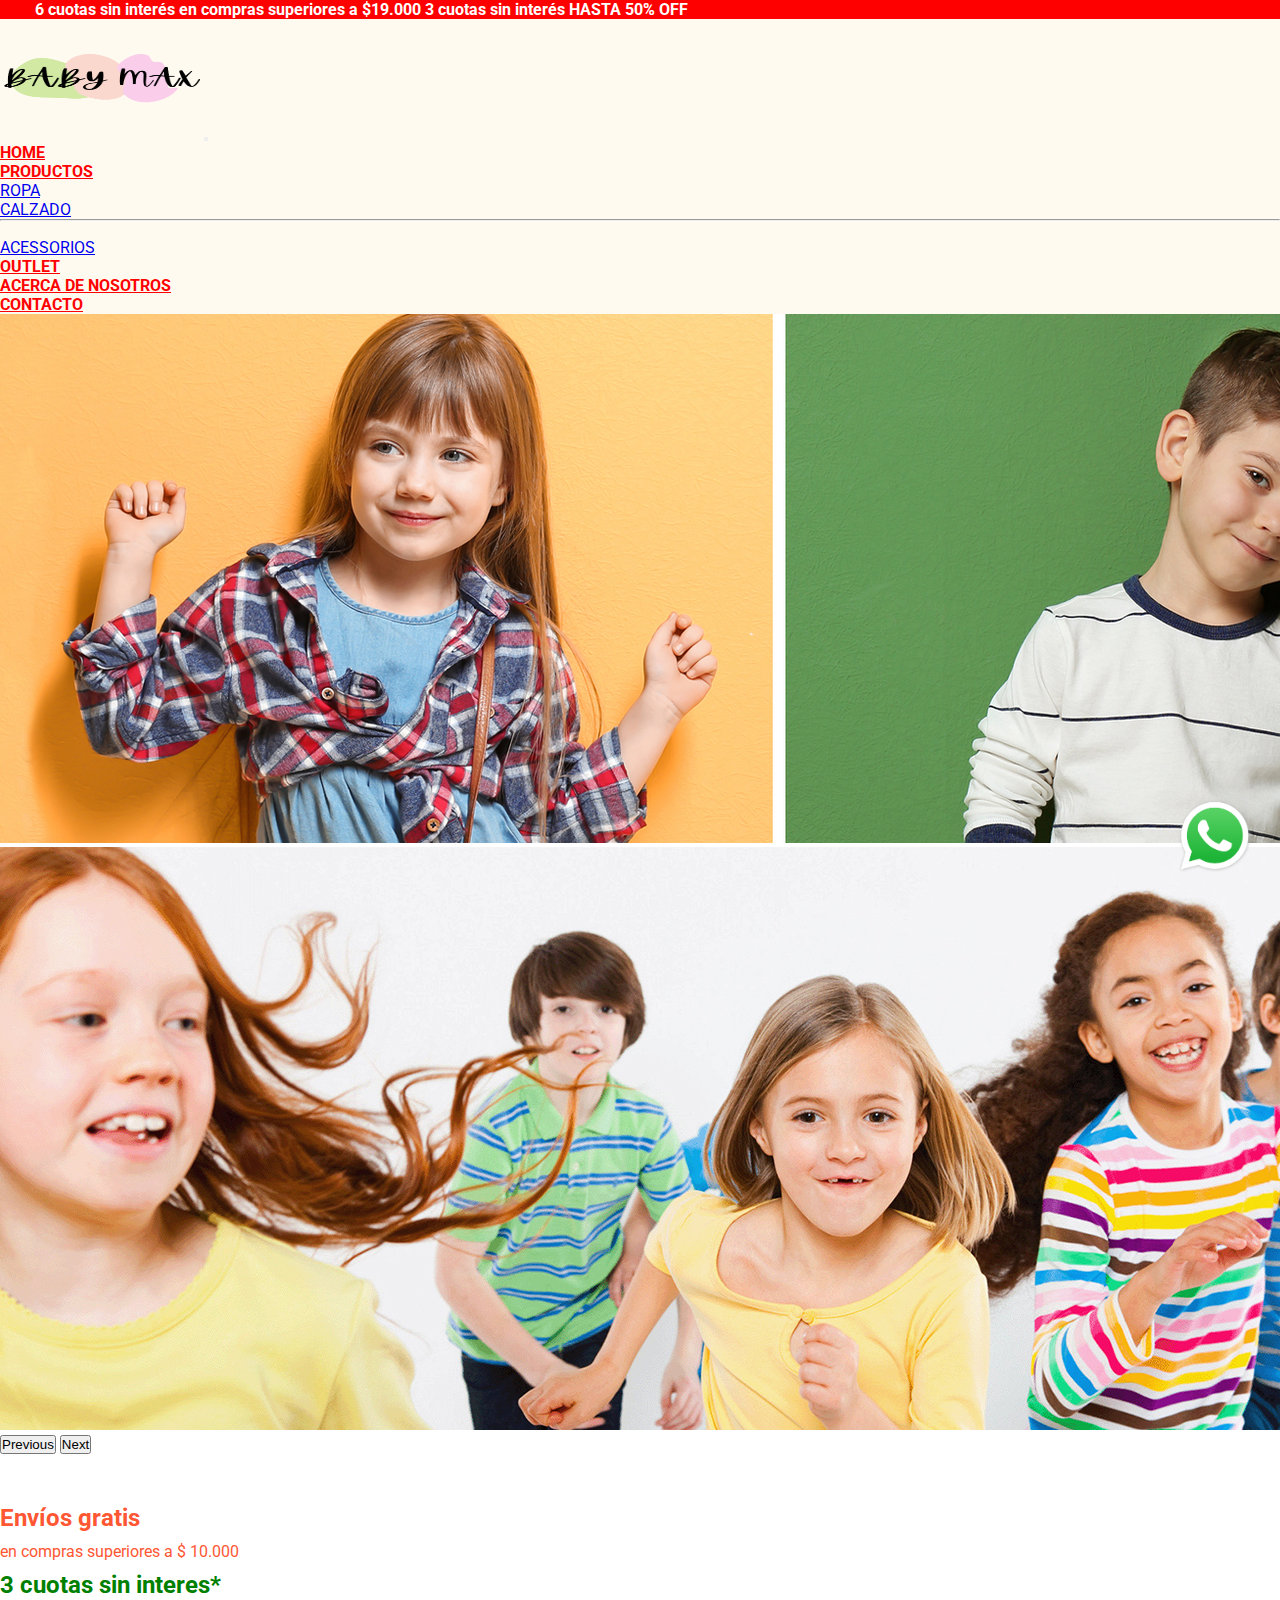
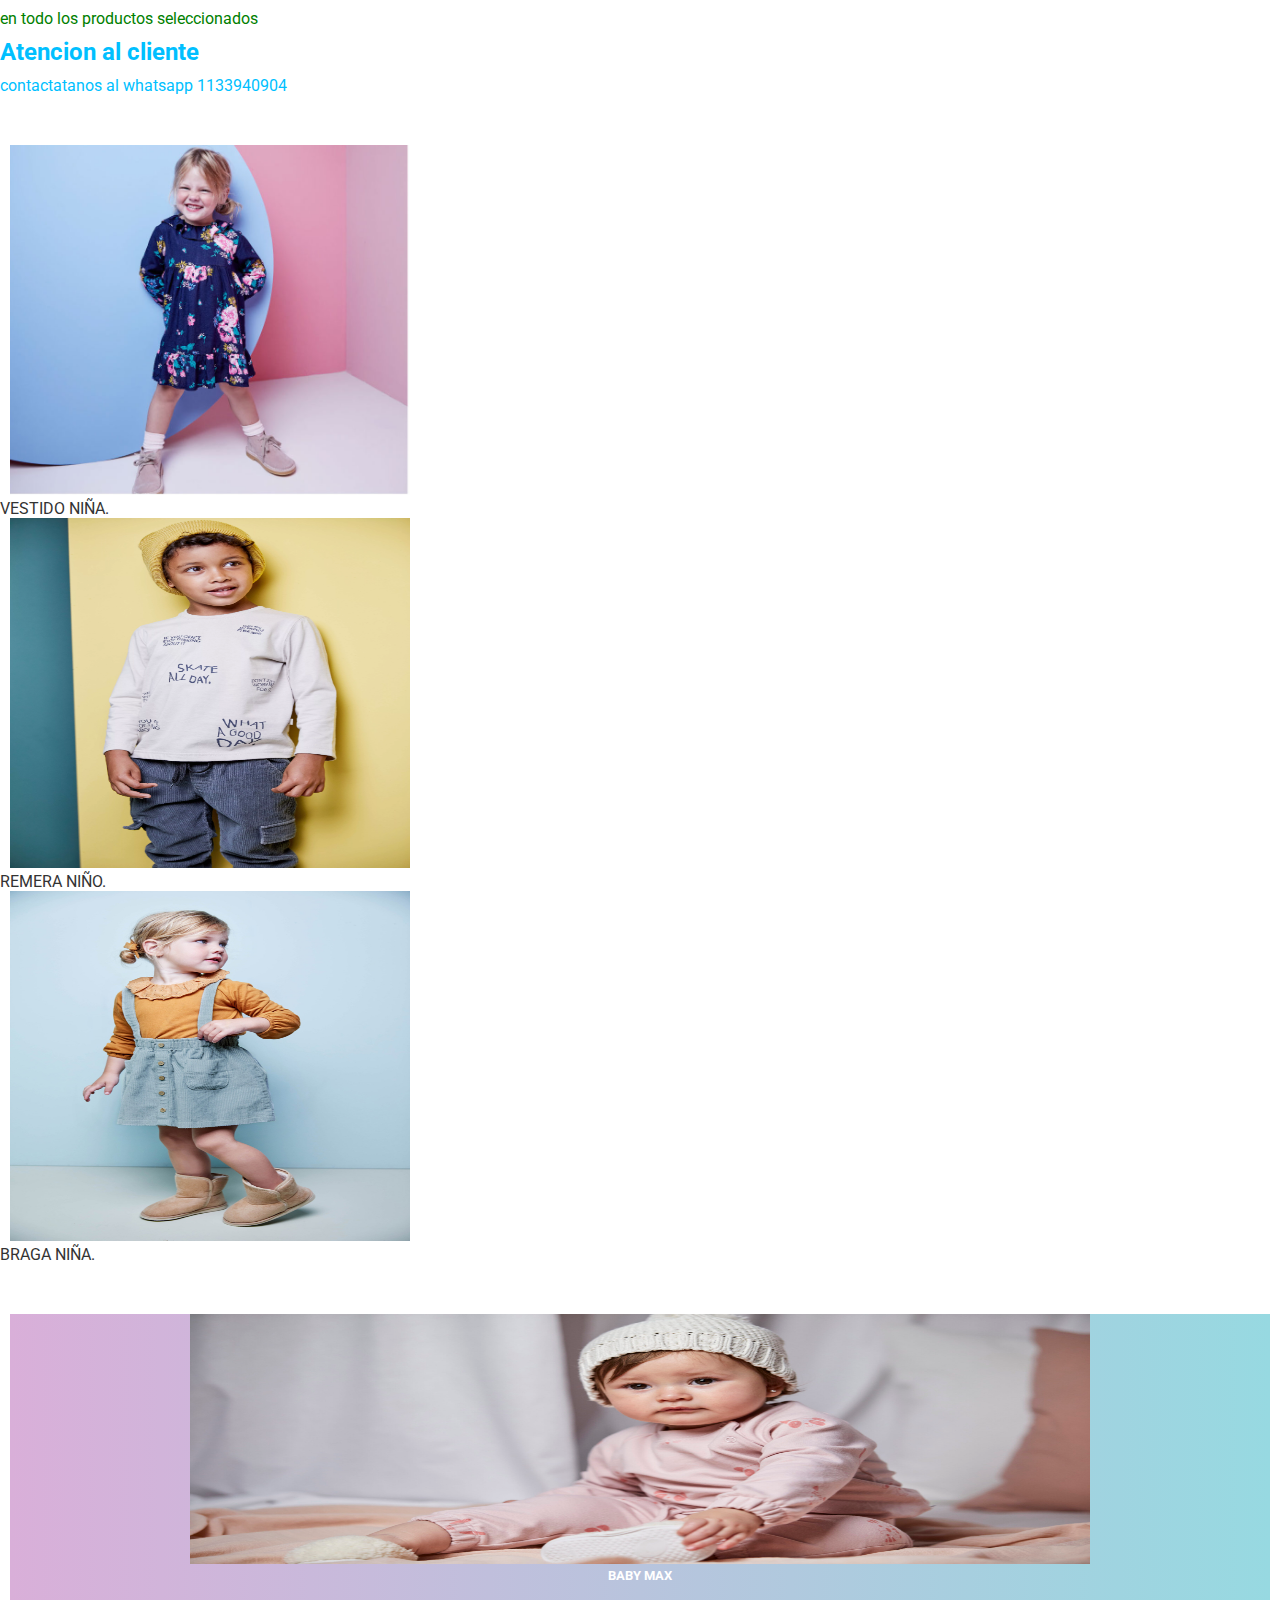
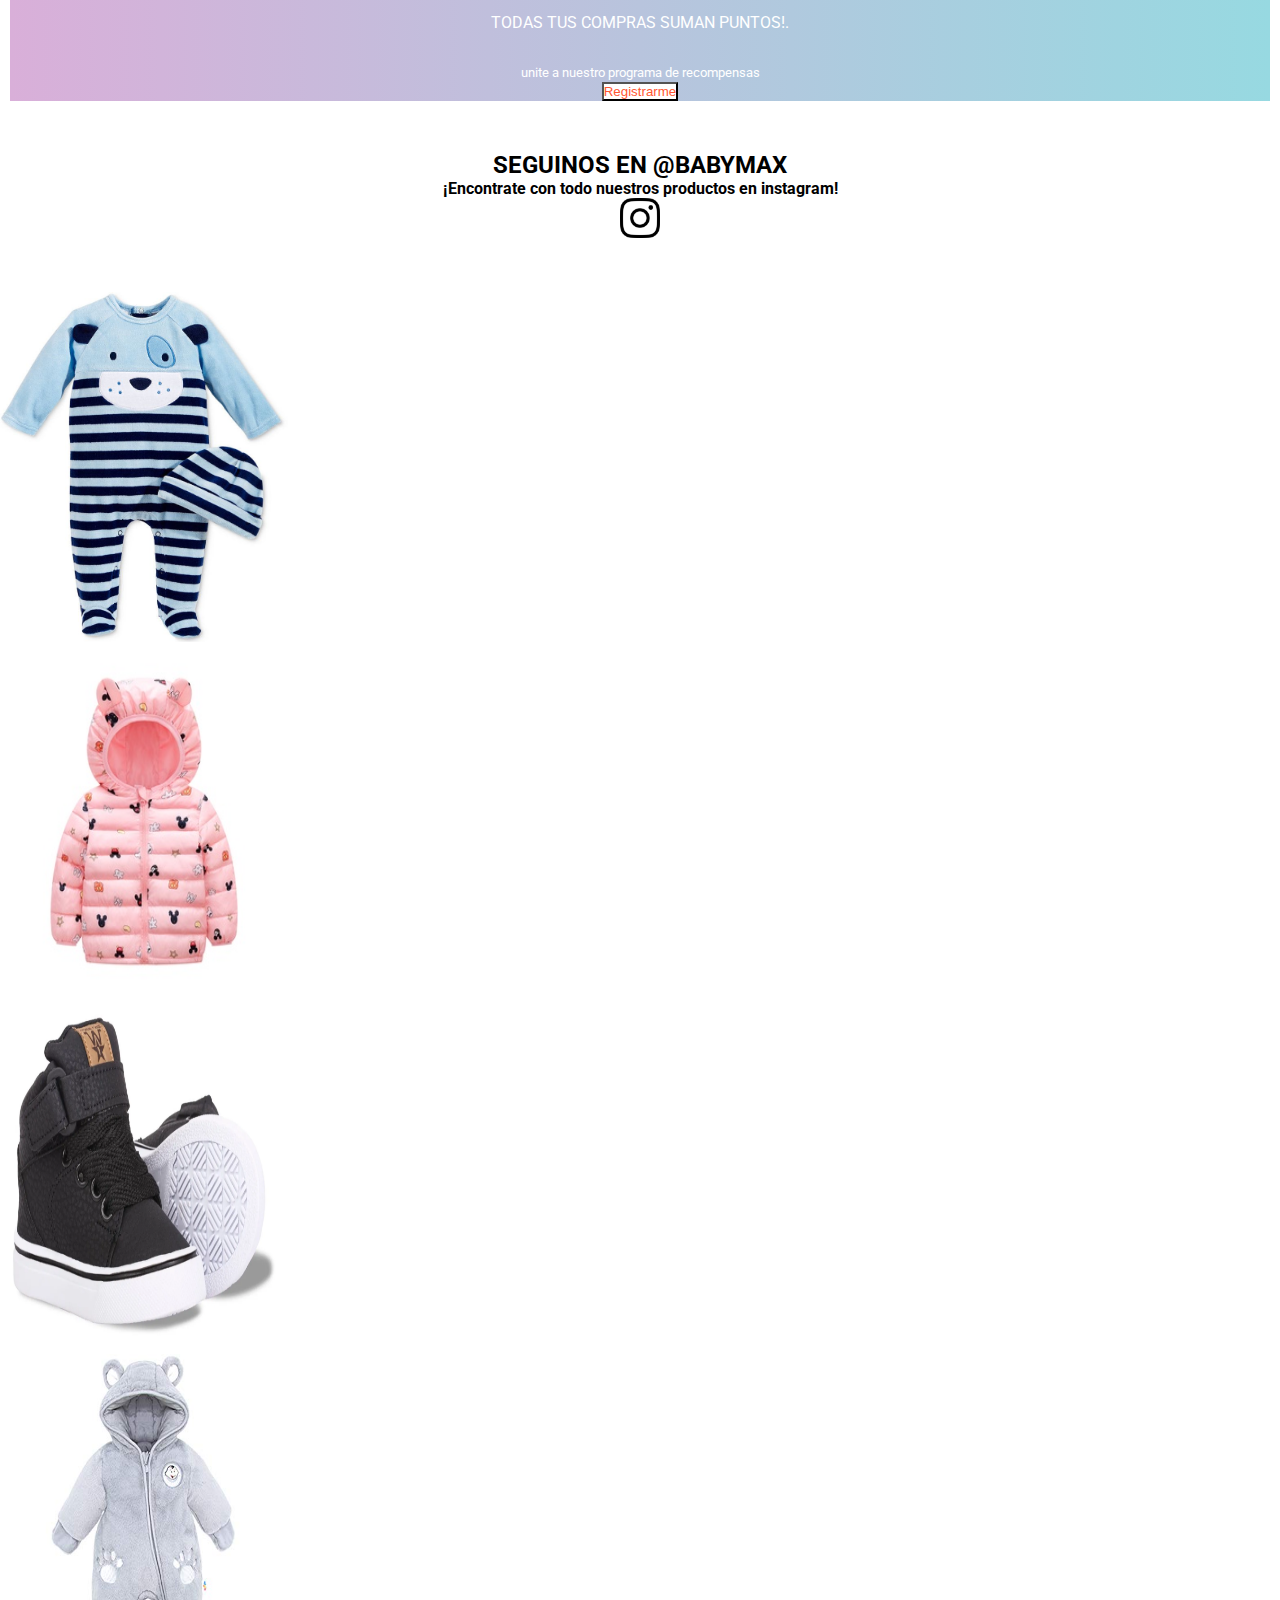
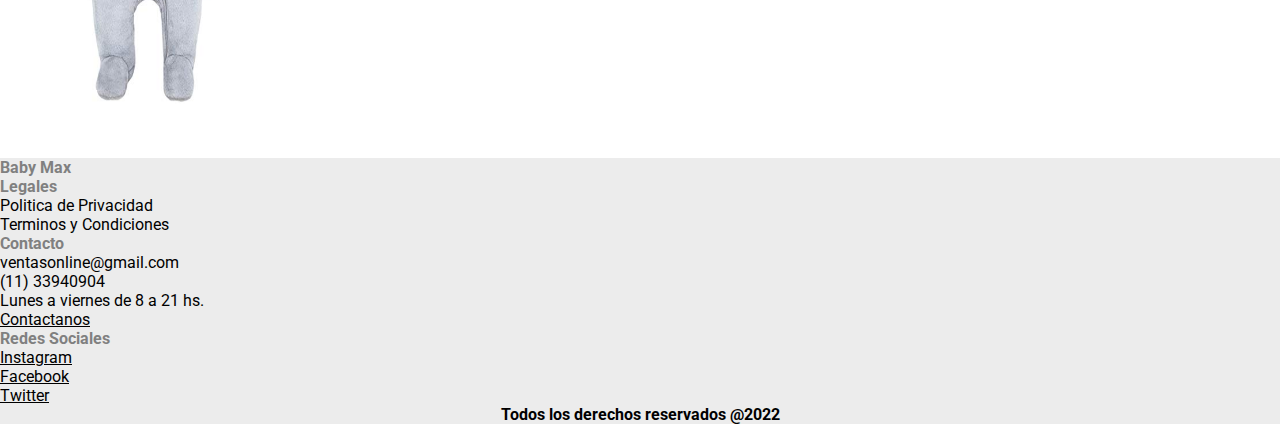
==== index.html @ a412faec "SASSI" ====
<!DOCTYPE html>
<html lang="es">

<head>
    <meta charset="UTF-8">
    <meta http-equiv="X-UA-Compatible" content="IE=edge">
    <meta name="viewport" content="width=device-width, initial-scale=1.0">
    <title>Baby Max</title>
    <!-- CSS only -->
    <link href="https://cdn.jsdelivr.net/npm/bootstrap@5.2.0/dist/css/bootstrap.min.css" rel="stylesheet"
        integrity="sha384-gH2yIJqKdNHPEq0n4Mqa/HGKIhSkIHeL5AyhkYV8i59U5AR6csBvApHHNl/vI1Bx" crossorigin="anonymous">
    <!-- CSS -->
    <link rel="stylesheet" href="./scss/estilo.css">
    <!-- AOS -->

    <link href="https://unpkg.com/aos@2.3.1/dist/aos.css" rel="stylesheet">
</head>

<body>
    <div class="container-fluid estilo1 ">
        <span class="promo">
            <span class="col " data-aos="fade-right" data-aos-offset="300" data-aos-easing="ease-in-sine">
                <b> 6 cuotas sin interés en compras superiores a $19.000</b>
            </span>
            <span class="col" data-aos="fade-right" data-aos-offset="300" data-aos-easing="ease-in-sine">
                <b>3 cuotas sin interés</b>
            </span>
            <span class="col" data-aos="fade-right" data-aos-offset="300" data-aos-easing="ease-in-sine">
                <b> HASTA 50% OFF</b>
            </span>
    </div>


    <!-- NABVAR -->
    <nav class="navbar navbar-expand-lg colorFondo ">
        <div class="container-fluid">
            <a class="navbar-brand " href="#"> <img class="logo" src="./img/Baby_Max_444-removebg-preview.png"
                    alt="Logo"></a>
            <button class="navbar-toggler buttonColor" type="button " data-bs-toggle="collapse"
                data-bs-target="#navbarSupportedContent" aria-controls="navbarSupportedContent" aria-expanded="false"
                aria-label="Toggle navigation">
                <span class="navbar-toggler-icon"></span>
            </button>
            <div class="collapse navbar-collapse" id="navbarSupportedContent">
                <ul class="navbar-nav ms-auto ">
                    <li class="nav-item">
                        <a class="nav-link active-toggle ancla " aria-current="page" href="index.html">Home</a>
                    </li>
                    <li class="nav-item dropdown">
                        <a class="nav-link dropdown-toggle ancla" href="./pages/productos.html" role="button"
                            data-bs-toggle="dropdown" aria-expanded="false">
                            Productos
                        </a>
                        <ul class="dropdown-menu ">
                            <li><a class="dropdown-item" href="./pages/productos.html">ROPA</a></li>
                            <li><a class="dropdown-item" href="./pages/productos.html">CALZADO</a></li>
                            <li>
                                <hr class="dropdown-divider">
                            </li>
                            <li><a class="dropdown-item" href="./pages/productos.html">ACESSORIOS</a></li>
                        </ul>
                    </li>
                    <li class="nav-item">
                        <a class="nav-link disabled-toggle ancla" href="./pages/outlet.html">Outlet</a>
                    </li>
                    <li class="nav-item">
                        <a class="nav-link disabled-toggle ancla" href="./pages/acercadenosotros.html">Acerca de
                            Nosotros</a>
                    </li>
                    <li class="nav-item">
                        <a class="nav-link disabled-toggle ancla" href="./pages/contacto.html">Contacto</a>
                    </li>
                </ul>

            </div>
        </div>
    </nav>
    <!-- IMAGEN DE FONDO -->

    <!--  CARRUSEL -->

    <div id="carouselExampleControls" class="carousel slide" data-bs-ride="carousel">
        <div class="carousel-inner">
            <div class="carousel-item active">
                <img src="img/fondo de imagen.jpg" class="d-block w-100 estilo3" alt="...">
            </div>

            <div class="carousel-item">
                <img src="img/FOTO-FONDO3.jpg" class="d-block w-100" alt="...">
            </div>
        </div>
        <button class="carousel-control-prev" type="button " data-bs-target="#carouselExampleControls"
            data-bs-slide="prev">
            <span class="carousel-control-prev-icon" aria-hidden="true"></span>
            <span class="visually-hidden">Previous</span>
        </button>
        <button class="carousel-control-next" type="button" data-bs-target="#carouselExampleControls"
            data-bs-slide="next">
            <span class="carousel-control-next-icon" aria-hidden="true"></span>
            <span class="visually-hidden">Next</span>
        </button>
    </div>


    <!-- grid -->

    <div class="container text-center margin ">
        <div class="row ">
            <div class="col ">
                <h2 class="colorA">Envíos gratis </h2>
                <p class="colorA">en compras superiores a $ 10.000</p>
            </div>

            <div class="col ">
                <h2 class="colorF">3 cuotas sin interes* </h2>
                <p class="colorF">en todo los productos seleccionados</p>
            </div>

            <div class="col ">
                <h2 class="colorB"> Atencion al cliente </h2>
                <p class="colorB"> contactatanos al whatsapp 1133940904</p>
            </div>
        </div>
    </div>

    <!--  MODELOS DE ROPA -->

     <div class="row ">
            <div class="col-xl-4 estiloModelos">
                <figure class="figure modeloFondo">
                    <img class="estiloImagen1" src="img/vestido 1.jpeg" class="figure-img img-fluid rounded" alt="...">
                    <figcaption class="figure-caption text-center">VESTIDO NIÑA.</figcaption>
                </figure>
            </div>
            <div class=" col-xl-4 estiloModelos">
                <figure class="figure modeloFondo">
                    <img class="estiloImagen1" src="img/remera niño.webp" class="figure-img img-fluid rounded"
                        alt="...">
                    <figcaption class="figure-caption text-center">REMERA NIÑO.</figcaption>
                </figure>
            </div>
            
            <div class=" col-xl-4 estiloModelos">
                <figure class="figure modeloFondo">
                    <img class="estiloImagen1" src="img/braga.jpg" class="figure-img img-fluid rounded" alt="...">
                    <figcaption class="figure-caption text-center">BRAGA NIÑA.</figcaption>
                </figure>
         
            </div>
           </div>
        <!--  SUMA PUNTOS -->
        <div class="card mb-3 estiloCaja " style="max-width: auto;">
            <div class="row g-0 color">
                <div class="col-md-4">
                    <img src="img/cojunto completo.jpg" class="img-fluid imagenGaleria2 " alt="...">
                </div>
                <div class="col-md-8">
                    <div class="card-body">
                        <h5 class="card-title colorCaja">BABY MAX</h5>
                        <p class="card-text colorCaja2">TODAS TUS COMPRAS SUMAN PUNTOS!.</p>
                        <p class="card-text colorCaja2"><small class="text">unite a nuestro programa de
                                recompensas</small>
                        </p>
                        <button type="button" class="btn btn-color">Registrarme</button>
                    </div>
                </div>
            </div>
        </div>



        <!-- seguninos -->
        <section class="seguinos">
            <div class="seguinosContainer">
                <h2>SEGUINOS EN @BABYMAX</h2>
                <p>¡Encontrate con todo nuestros productos en instagram!</p>
                <a href="https://instagram.com"><img class="imglogo" src="./img/instagram_icon.png"></a>

                <!-- SISTEMA GRILLA CARD -->
        </section>
        <div class="row">
            <div class="col-xl-3 col-md-6 col-sm-12 py-2">
                <div class="card hover" style="width: 18rem;">
                    <img src="./img/enterizo celeste.jpg" class="card-img-top imagenGaleria4" alt="...">
                    <div class="card-body">

                    </div>
                </div>
            </div>

            <div class="col-xl-3 col-md-6 col-sm-12 py-2">
                <div class="card hover" style="width: 18rem;">
                    <img src="./img/campera niña.jpg" class="card-img-top imagenGaleria4" alt="...">
                    <div class="card-body">
                    </div>
                </div>
            </div>

            <div class="col-xl-3 col-md-6 col-sm-12 py-2">
                <div class="card hover" style="width: 18rem;">
                    <img src="./img/zapato de bebe.webp" class="card-img-top  justify-content-center imagenGaleria4"
                        alt="">
                    <div class="card-body">
                    </div>
                </div>
            </div>

            <div class="col-xl-3 col-md-6 col-sm-12 py-2">
                <div class="card hover" style="width: 18rem;">
                    <img src="./img/rompe viento.jpg" class="card-img-top imagenGaleria4" alt="...">
                    <div class="card-body">
                    </div>
                </div>
            </div>
        </div>

        <div class="container-boton">
            <a href="https://web.whatsapp.com/send?phone=1533940904" target="_blank">
            <img class="boton1" src="./img/icono-wapsa.png" alt="">
        </a>
     </div>
    
   
        <!-- FOOTER -->
        <div class="container-fluid">

            <div class="row p-5 p-3 colorFooter ">

                <div class="col-xs-12  col-md-6 col-lg-3">
                    <p class="h3 mb-5 redes"> Baby Max</p>

                </div>

                <div class="col-xs-12  col-md-6 col-lg-3">
                    <p class="h5 mb-3 redes">Legales </p>
                    <div class="mb-2 textoRedes">
                        <p> Politica de Privacidad</p>
                        <p> Terminos y Condiciones</p>
                    </div>

                </div>

                <div class="col-xs-12  col-md-6 col-lg-3">
                    <p class="h5 mb-3 redes">Contacto </p>
                    <div class="mb-2 textoRedes ">
                        <p>ventasonline@gmail.com</p>
                        <p>(11) 33940904</p>
                        <p>Lunes a viernes de 8 a 21 hs.</p>
                        <div class="mb-2">
                        <a class="textoRedes  text-decoration-none"  href="./pages/contacto.html" >Contactanos</a>
                    </div>
                </div>
            </div>

                <div class="col-xs-12  col-md-6 col-lg-3">
                    <p class="h5 mb-3 redes">Redes Sociales </p>
                    <div class="mb-2 ">
                        <a class="textoRedes text-decoration-none" href="https://instagram.com">Instagram</a>
                    </div>
                    <div class="mb-2 ">
                        <a class="textoRedes text-decoration-none" href="https://facebook.com">Facebook</a>
                    </div>
                    <div class="mb-2 ">
                        <a class="textoRedes text-decoration-none" href="https://twitter.com/?lang=es">Twitter</a>
                    </div>
                </div>
                <div class="col-xs-12  pt-4">
                    <div class="mb-2 ">
                        <p class="texto-white reservados"> Todos los derechos reservados @2022</p>
                    </div>
                </div>

            </div>
        </div>



        <!-- JS -->
        <script src="https://unpkg.com/aos@2.3.1/dist/aos.js"></script>


        <!-- JavaScript Bundle with Popper -->
        <script src="https://cdn.jsdelivr.net/npm/bootstrap@5.2.0/dist/js/bootstrap.bundle.min.js"
            integrity="sha384-A3rJD856KowSb7dwlZdYEkO39Gagi7vIsF0jrRAoQmDKKtQBHUuLZ9AsSv4jD4Xa"
            crossorigin="anonymous"></script>

        <script>
            AOS.init();
        </script>
</body>

</html>
---- scss/estilo.css ----
@import url("https://fonts.googleapis.com/css2?family=Roboto:wght@100&display=swap");
* {
  margin: 0px;
  padding: 0px;
}

/* GOOGLE FONTS */
/* ESTILO BODY */
body {
  font-family: "Roboto", sans-serif;
  color: #333;
}

.estilo1 {
  background-color: red;
}

.promo {
  color: #fff;
  margin-left: 35px;
}

/* HEADER */
.ancla {
  font-size: 1rem;
  font-weight: bold;
  color: red;
  text-transform: uppercase;
}

.colorFondo {
  background-color: floralwhite;
}

.ButtonColor {
  color: #FF5733;
}

.logo {
  width: 200px;
  height: 120px;
}

/* Registrarse */
.imagenGaleria2 {
  height: 250px;
  width: 900px;
}

.color {
  background-color: rgb(189, 210, 210);
  background: linear-gradient(90deg, #D9AFD9, #97D9E1);
}

.estiloCaja {
  text-align: center;
  margin-top: 20px;
  margin-left: 10px;
  margin-right: 10px;
}

.colorCaja {
  color: #fff;
  font-weight: bold;
}

.colorCaja2 {
  color: #fff;
  margin-top: 30px;
}

.btn-color {
  color: #FF5733;
}

.btn {
  background-color: #fff;
}

/* GRID */
.colorA {
  color: #FF5733;
  margin-top: 10px;
}

.colorF {
  color: green;
  margin-top: 10px;
  margin-bottom: 10px;
}

.colorB {
  color: deepskyblue;
  margin-top: 10px;
}

/* seguinos */
.seguinosContainer {
  text-align: center;
  margin-top: 50px;
  font-size: 1rem;
}

.seguinos {
  color: black;
  font-size: 1rem;
  font-weight: bolder;
}

.imglogo {
  width: 40px;
}

.imagenGaleria4 {
  width: 100%;
  height: 250px;
}

.imagenGaleria4 {
  width: 100%;
  height: 250px;
}

.hover:hover {
  border: 3px solid red;
}

/* GRILLA */
.row {
  margin-top: 50px;
}

.estiloImagen {
  width: 400px;
}

/* MODELOS DE ROPA */
.estiloImagen1 {
  height: 350px;
  width: 400px;
  margin-left: 10px;
}

.estiloModelos:hover {
  border: 5px solid white;
}

/* imagen de Fondo Productos */
.fotos {
  margin-bottom: 40px;
}

.estilo {
  height: 250px;
  width: 100%;
}

.colorp {
  color: #FF5733;
  font-weight: bolder;
  margin-bottom: 20px;
}

/* categorias */
.grilla1:hover {
  border: 5px solid beige;
}

.categorias {
  width: 300px;
  margin-top: 70px;
  color: #FF5733;
  font-weight: bolder;
  font-size: 1.2rem;
}

.cardEstilo {
  color: black;
  text-align: center;
}

.cardEstilo1 {
  color: grey;
  text-align: center;
}

.cardColor {
  color: #C87E6F;
  text-transform: uppercase;
  font-size: 1em;
  text-align: center;
  font-weight: bold;
}

.galeriaImagen {
  height: 285px;
}

.bebeEstilo {
  width: 500px;
  height: 700px;
}

.imagenGaleria4 {
  height: 350px;
}

.botonAsociar {
  text-decoration: none;
  font-size: 14px;
  letter-spacing: 1px;
  display: inline-block;
  padding: 14px 32px;
  border-radius: 4px;
  color: #fff;
  background-color: chocolate;
}

/* Quienes Somos */
.QuienesSomos {
  margin-left: 20px;
  margin-top: 30px;
  display: flex;
  display: inline-block;
  justify-content: end;
}
.QuienesSomos img {
  width: 300px;
  margin-right: 20px;
}

.Quienes {
  color: chocolate;
  font-weight: bold;
}

.colum {
  max-width: 400px;
  margin-left: 20px;
}

.mapa {
  gap: 30px;
}

/* CONTACTO */
.contacto {
  background-color: #97D9E1;
  background-image: url(../img/cojunto\ bebe.jpeg);
  background-position: center;
  background-size: cover;
  flex-direction: row;
  width: 400px;
  padding: 30px;
  margin-top: 100px;
  border-radius: 4px;
  font-family: "Roboto", sans-serif;
  color: white;
  box-shadow: 7px 13px 37px #000;
  margin-bottom: 40px;
  justify-content: center;
  flex: auto;
  margin-left: 10em;
}
.contacto h2 {
  font-size: 24px;
  margin-top: 15px;
  margin-bottom: 10px;
  text-align: center;
  text-transform: uppercase;
}

.control {
  width: 100%;
  background-color: #FFFFFF;
  padding: 10px;
  border-radius: 4px;
  margin-bottom: 20px;
  border: 1px solid #1f53c5;
  font-family: "Roboto", sans-serif;
  font-size: 18px;
}

.boton {
  width: 100%;
  height: 45px;
  margin-top: 15px;
  border-radius: 4px;
  border: none;
  color: white;
  text-transform: uppercase;
  background: linear-gradient(to left top, #C87E6F, #fffde4);
  font-size: 20px;
}
.boton:hover {
  cursor: pointer;
  transform: translateY(-3px);
  transition: all cubic-bezier(0.215, 0.61, 0.355, 1) 0.5s;
}
.boton:active {
  transform: translateY(3px);
}

.control:focus {
  height: 60px;
}

.container-boton {
  position: fixed;
  z-index: 999;
  bottom: 20px;
  right: 25px;
  transition: ease 0.3s;
  -webkit-animation: efecto 1.2s infinite;
          animation: efecto 1.2s infinite;
}
.container-boton:hover {
  transform: scale(1.1);
  transition: 0.3s;
}

.boton1 {
  width: 80px;
  transition: ease 1s;
}

/* FOOTER */
.colorFooter {
  background-color: #ececec;
}

.redes {
  color: grey;
  text-align: left;
  font-weight: bold;
}

.reservados {
  text-align: center;
  color: black;
  font-weight: bold;
}

.textoRedes {
  color: black;
}/*# sourceMappingURL=estilo.css.map */
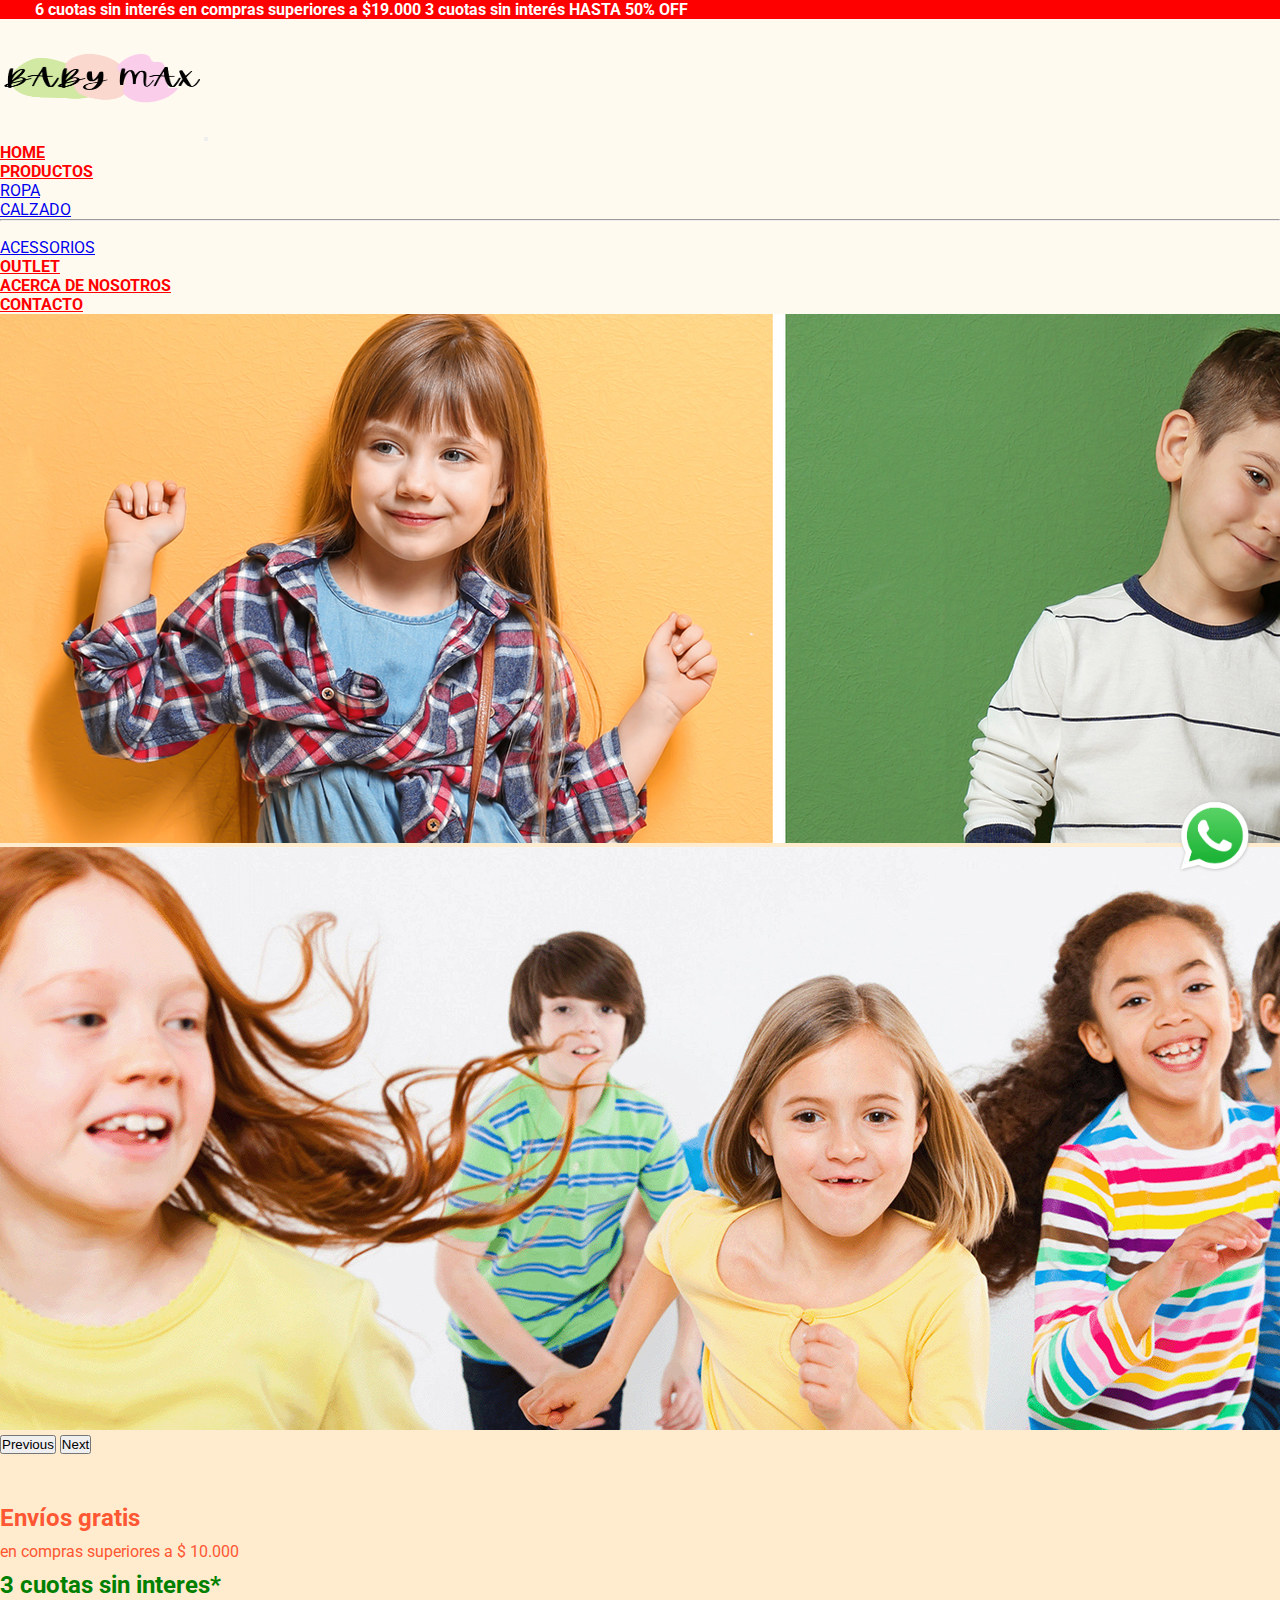
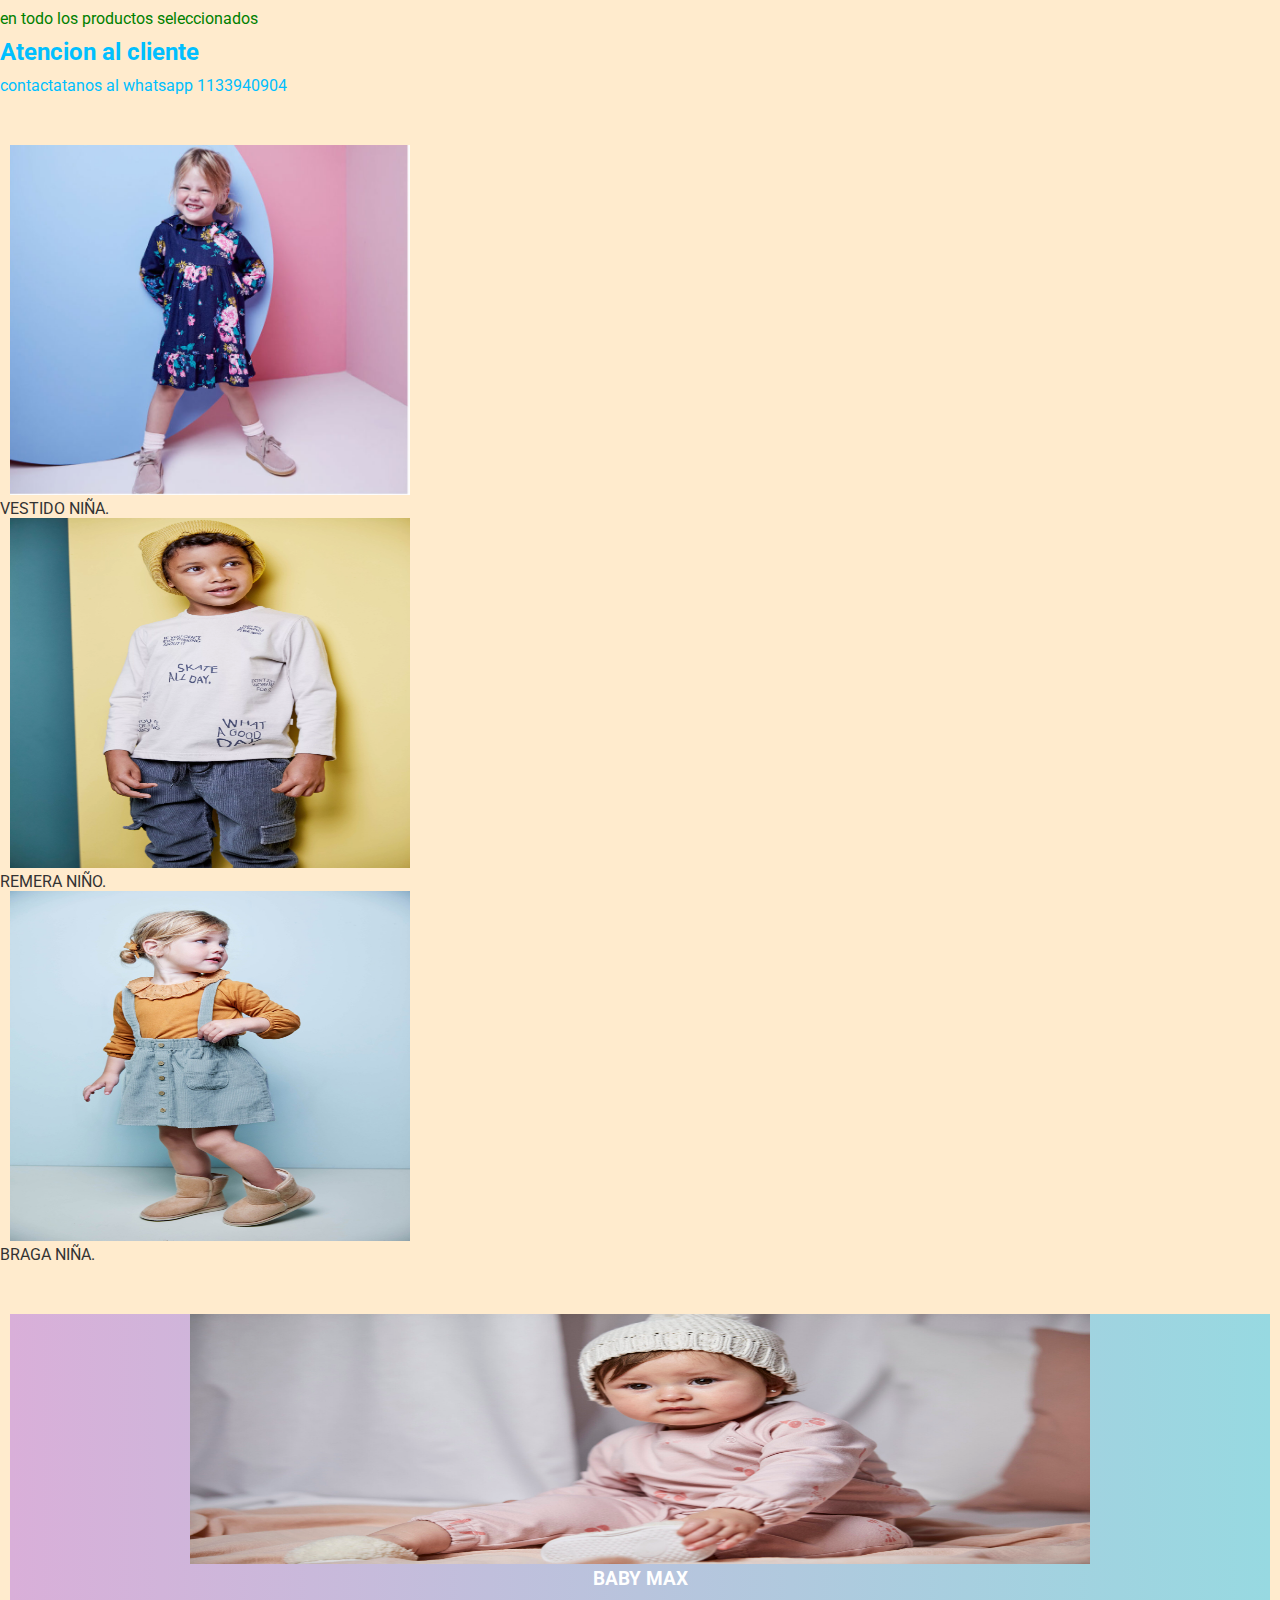
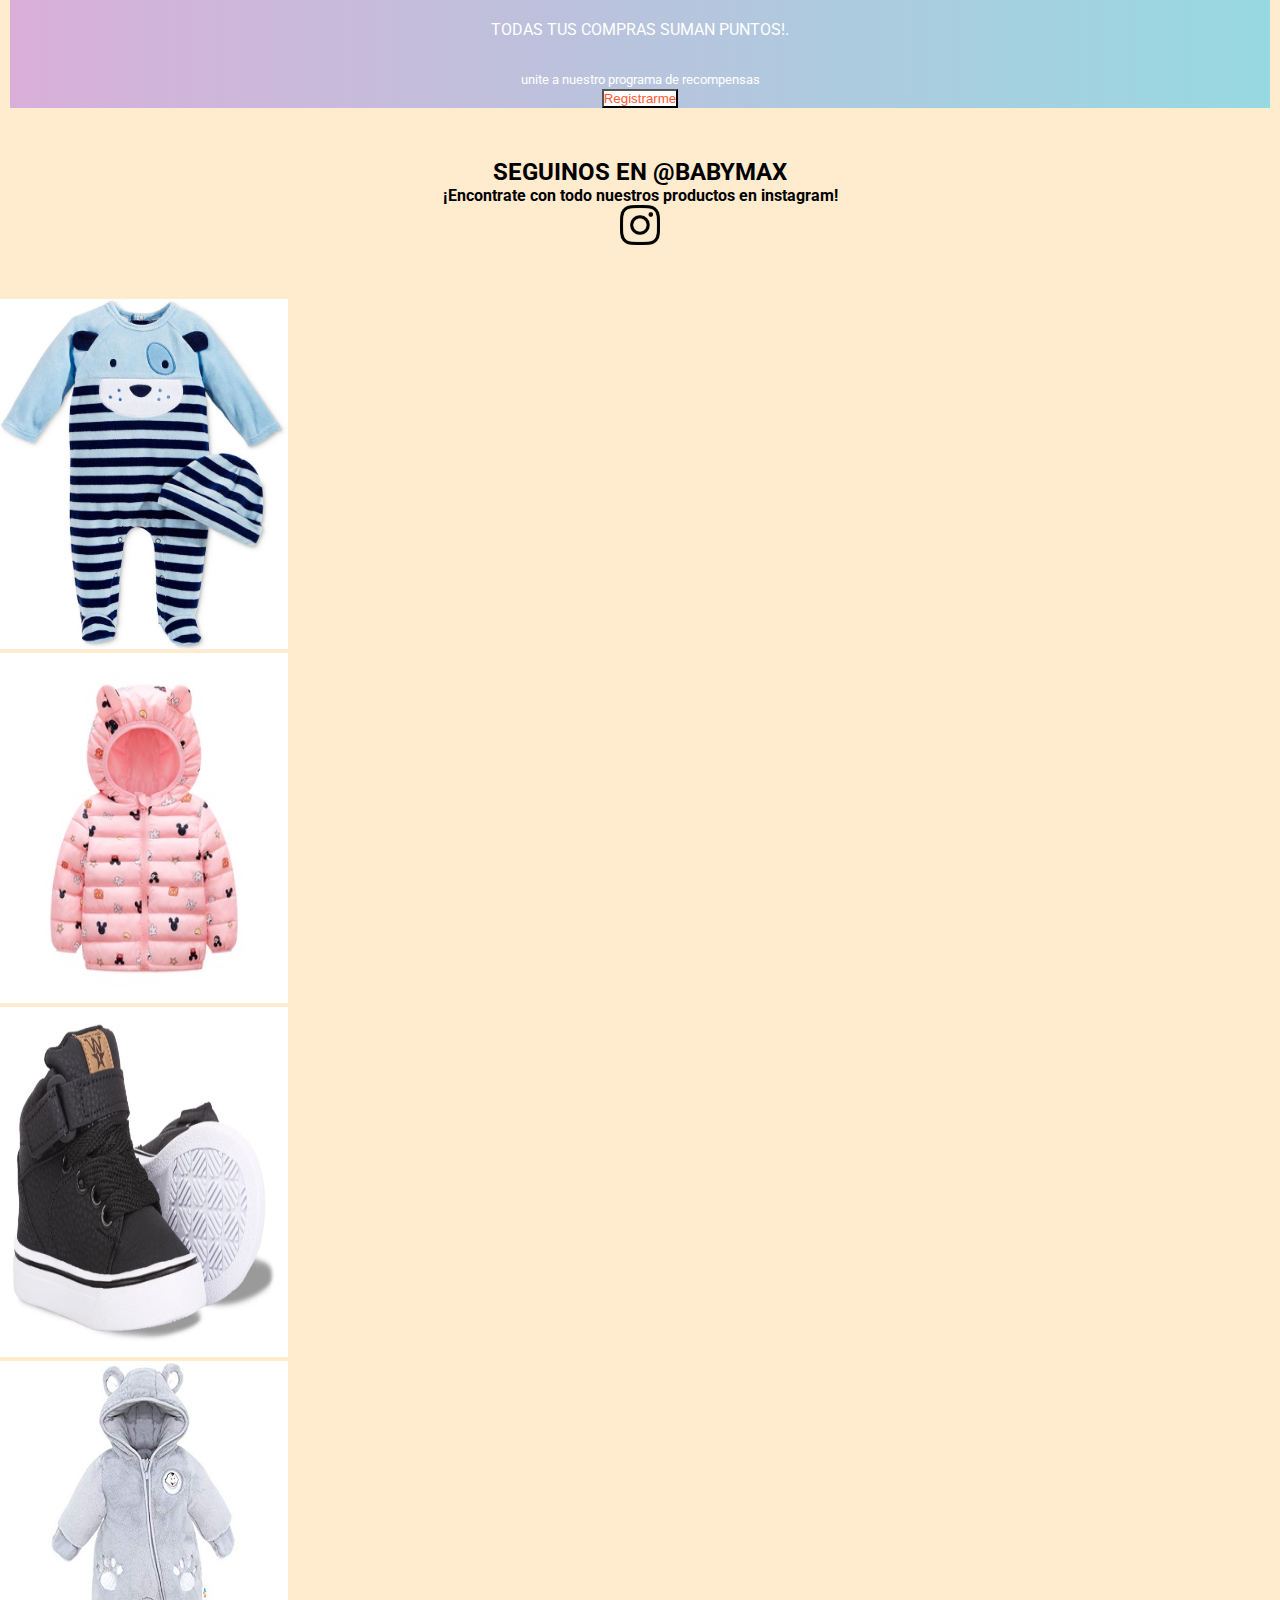
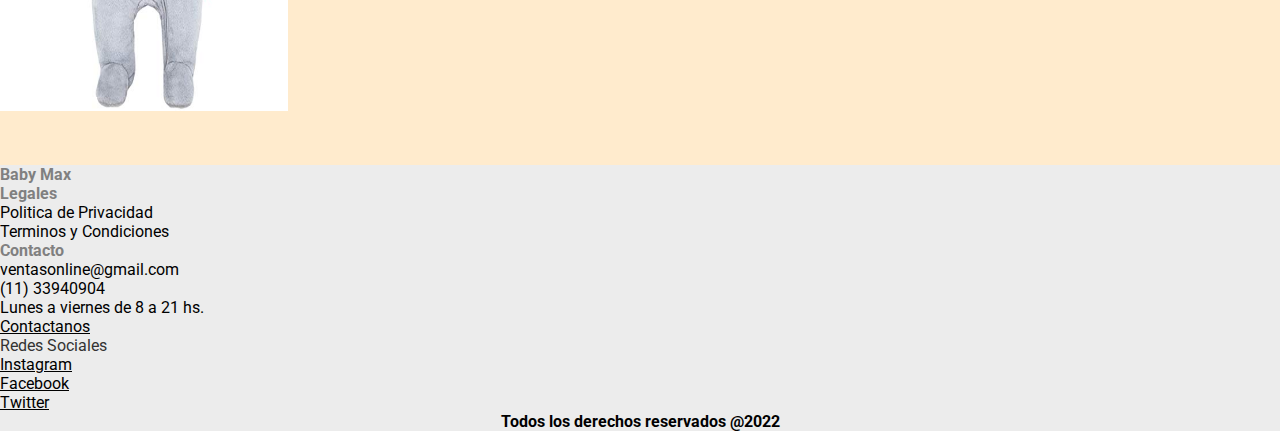
==== commit e2173148: "sass2" ====
--- a/index.html
+++ b/index.html
@@ -18,7 +18,7 @@
 
 <body>
     <div class="container-fluid estilo1 ">
-        <span class="promo">
+        <span  h1 class="promo">
             <span class="col " data-aos="fade-right" data-aos-offset="300" data-aos-easing="ease-in-sine">
                 <b> 6 cuotas sin interés en compras superiores a $19.000</b>
             </span>
@@ -28,6 +28,7 @@
             <span class="col" data-aos="fade-right" data-aos-offset="300" data-aos-easing="ease-in-sine">
                 <b> HASTA 50% OFF</b>
             </span>
+        </h1>
     </div>
 
 
@@ -156,7 +157,7 @@
                 </div>
                 <div class="col-md-8">
                     <div class="card-body">
-                        <h5 class="card-title colorCaja">BABY MAX</h5>
+                        <h3 class="card-title colorCaja">BABY MAX</h3>
                         <p class="card-text colorCaja2">TODAS TUS COMPRAS SUMAN PUNTOS!.</p>
                         <p class="card-text colorCaja2"><small class="text">unite a nuestro programa de
                                 recompensas</small>
@@ -253,15 +254,15 @@
             </div>
 
                 <div class="col-xs-12  col-md-6 col-lg-3">
-                    <p class="h5 mb-3 redes">Redes Sociales </p>
-                    <div class="mb-2 ">
-                        <a class="textoRedes text-decoration-none" href="https://instagram.com">Instagram</a>
-                    </div>
-                    <div class="mb-2 ">
-                        <a class="textoRedes text-decoration-none" href="https://facebook.com">Facebook</a>
-                    </div>
-                    <div class="mb-2 ">
-                        <a class="textoRedes text-decoration-none" href="https://twitter.com/?lang=es">Twitter</a>
+                    <p class="h5 mb-3 redesSociales">Redes Sociales </p>
+                    <div class="mb-2 ">
+                        <a class="textoRedes text-decoration-none social" href="https://instagram.com">Instagram</a>
+                    </div>
+                    <div class="mb-2 ">
+                        <a class="textoRedes text-decoration-none social" href="https://facebook.com">Facebook</a>
+                    </div>
+                    <div class="mb-2 ">
+                        <a class="textoRedes text-decoration-none social" href="https://twitter.com/?lang=es">Twitter</a>
                     </div>
                 </div>
                 <div class="col-xs-12  pt-4">
--- a/scss/estilo.css
+++ b/scss/estilo.css
@@ -1,4 +1,8 @@
 @import url("https://fonts.googleapis.com/css2?family=Roboto:wght@100&display=swap");
+body {
+  background-color: blanchedalmond;
+}
+
 * {
   margin: 0px;
   padding: 0px;
@@ -343,4 +347,4 @@
 
 .textoRedes {
   color: black;
-}/*# sourceMappingURL=estilo.css.map */+}